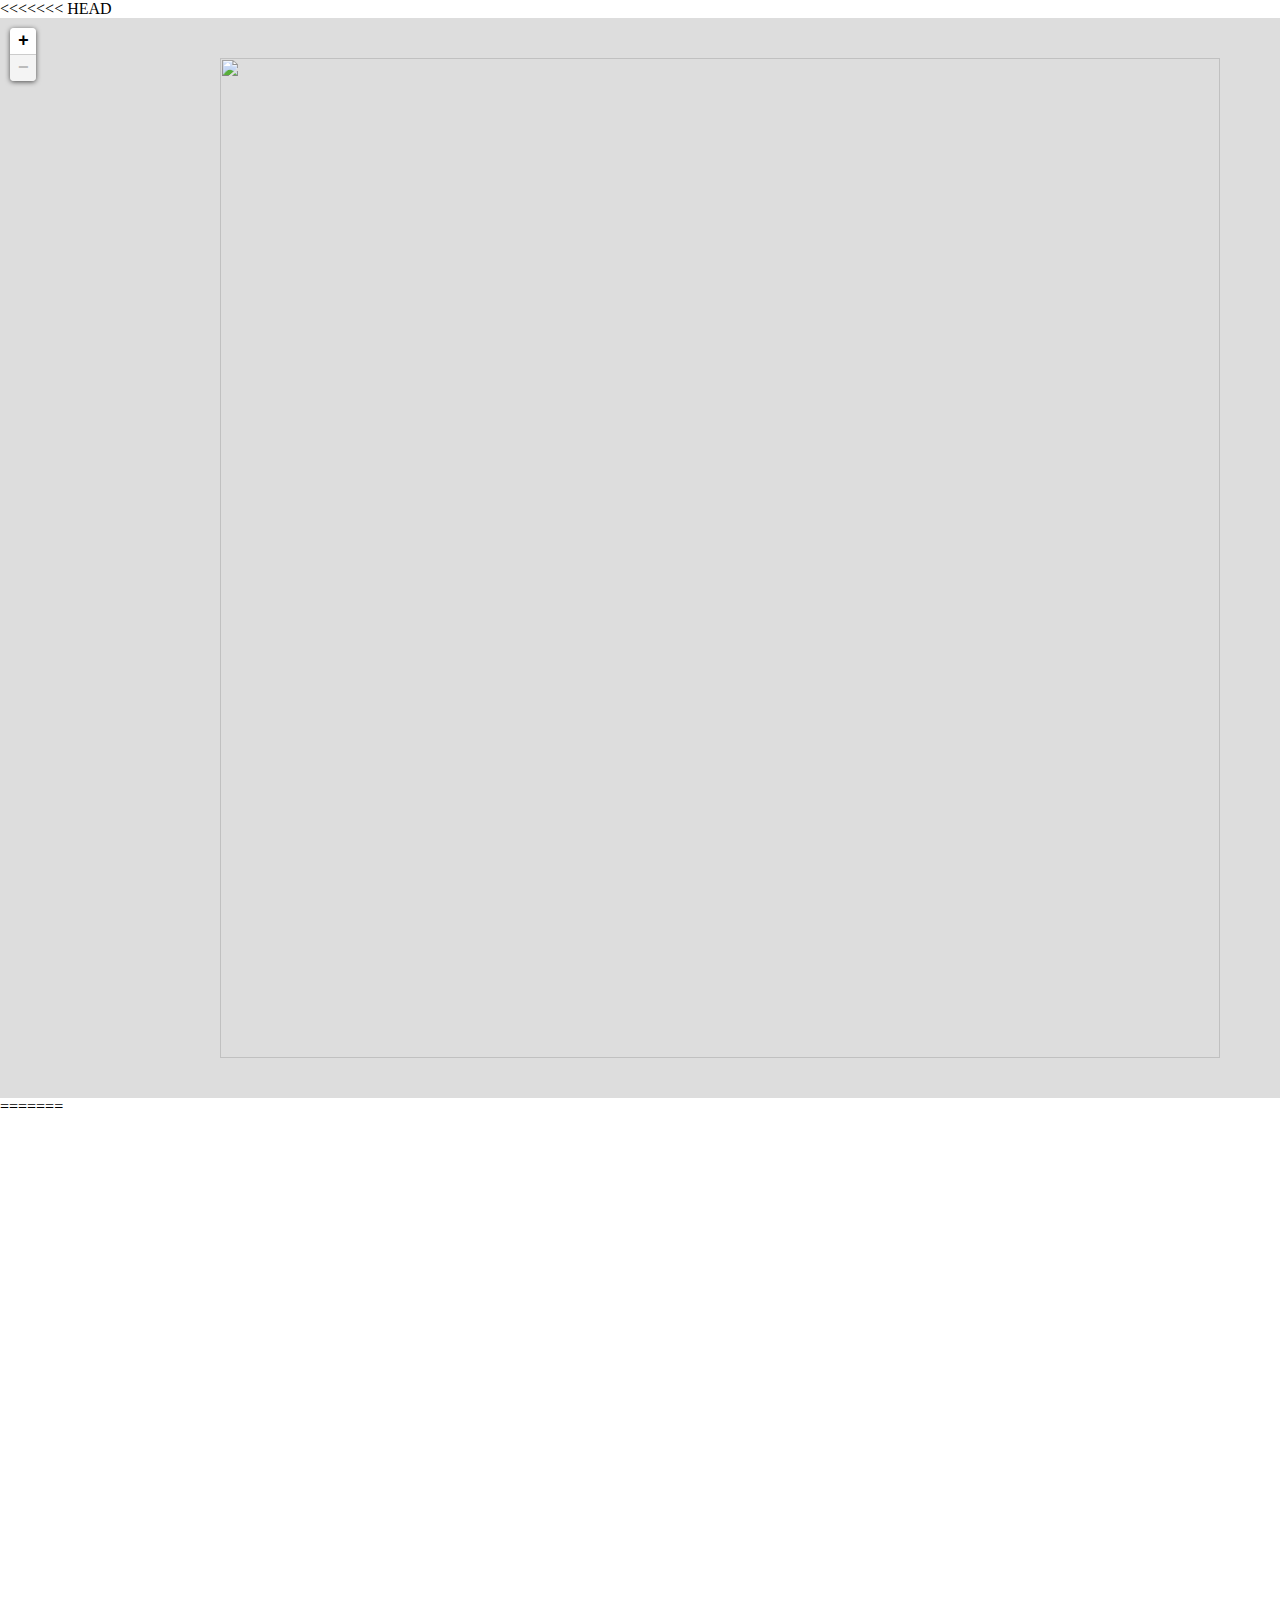
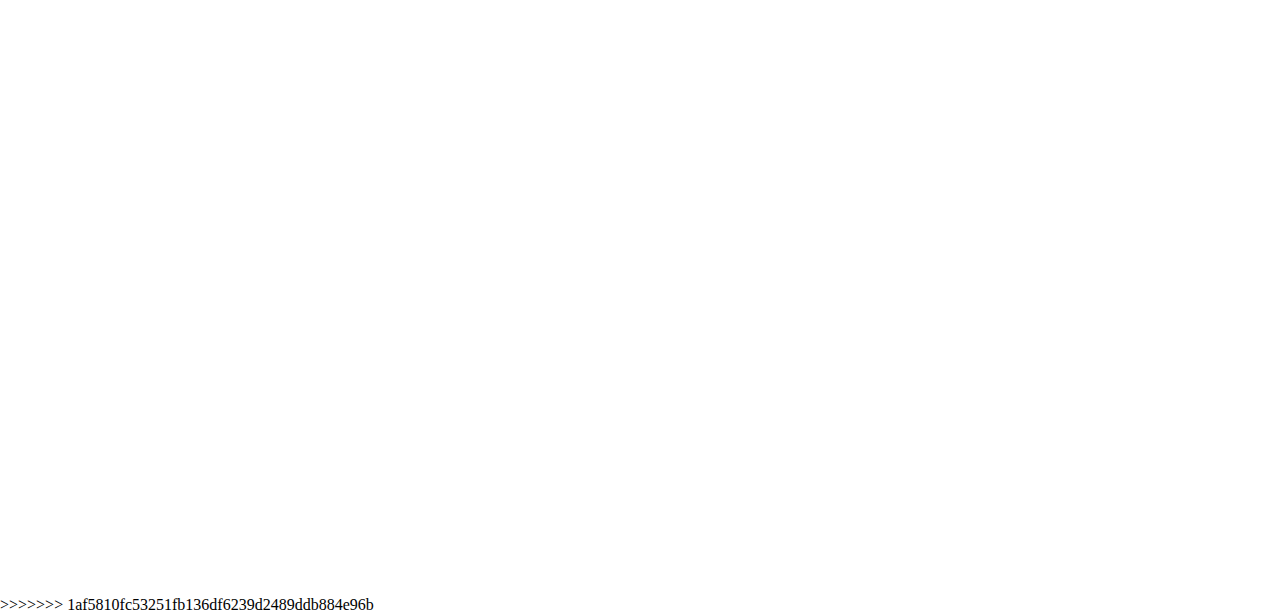
==== html/map.html @ f3fc8020 "merge" ====
<!DOCTYPE html>
<html>
<<<<<<< HEAD
	<head>
		
		<title>CRS.Simple example - Leaflet</title>

		<meta charset="utf-8" />
		<meta name="viewport" content="width=device-width, initial-scale=1.0">
		
		<link rel="shortcut icon" type="image/x-icon" href="docs/images/favicon.ico" />
		<link rel="stylesheet" href="css/leaflet.css"> 
		<link rel="stylesheet" href="css/map.css">
		<script type="text/javascript" src="js/jQuery-3.4.1.min.js"></script> 
		<script type="text/javascript" src="js/leaflet.js"></script>
		<script type="text/javascript" src="js/map.js"></script>

		
	</head>
	<body>
		<div id='map'></div>
	</body>
=======
<head>
	
	<title>CRS.Simple example - Leaflet</title>

	<meta charset="utf-8" />
	<meta name="viewport" content="width=device-width, initial-scale=1.0">
	
	<link rel="shortcut icon" type="image/x-icon" href="docs/images/favicon.ico" />

    <link rel="stylesheet" href="https://unpkg.com/leaflet@1.6.0/dist/leaflet.css" integrity="sha512-xwE/Az9zrjBIphAcBb3F6JVqxf46+CDLwfLMHloNu6KEQCAWi6HcDUbeOfBIptF7tcCzusKFjFw2yuvEpDL9wQ==" crossorigin=""/>
    <script src="https://unpkg.com/leaflet@1.6.0/dist/leaflet.js" integrity="sha512-gZwIG9x3wUXg2hdXF6+rVkLF/0Vi9U8D2Ntg4Ga5I5BZpVkVxlJWbSQtXPSiUTtC0TjtGOmxa1AJPuV0CPthew==" crossorigin=""></script>


	<style>
		html, body {
			height: 100%;
			margin: 0;
		}
		#map {
			width: 1440px;
			height: 1080px;
		}
	</style>

	
</head>
<body>

<div id='map'></div>

<script>

	var map = L.map('map', {
		crs: L.CRS.Simple
	});

	var bounds = [[0,0], [1000,1000]];
	var image = L.imageOverlay('img/World.jpg', bounds).addTo(map);

	map.fitBounds(bounds);

</script>



</body>
>>>>>>> 1af5810fc53251fb136df6239d2489ddb884e96b
</html>
---- html/css/leaflet.css ----
/* required styles */

.leaflet-pane,
.leaflet-tile,
.leaflet-marker-icon,
.leaflet-marker-shadow,
.leaflet-tile-container,
.leaflet-pane > svg,
.leaflet-pane > canvas,
.leaflet-zoom-box,
.leaflet-image-layer,
.leaflet-layer {
	position: absolute;
	left: 0;
	top: 0;
	}
.leaflet-container {
	overflow: hidden;
	}
.leaflet-tile,
.leaflet-marker-icon,
.leaflet-marker-shadow {
	-webkit-user-select: none;
	   -moz-user-select: none;
	        user-select: none;
	  -webkit-user-drag: none;
	}
/* Prevents IE11 from highlighting tiles in blue */
.leaflet-tile::selection {
	background: transparent;
}
/* Safari renders non-retina tile on retina better with this, but Chrome is worse */
.leaflet-safari .leaflet-tile {
	image-rendering: -webkit-optimize-contrast;
	}
/* hack that prevents hw layers "stretching" when loading new tiles */
.leaflet-safari .leaflet-tile-container {
	width: 1600px;
	height: 1600px;
	-webkit-transform-origin: 0 0;
	}
.leaflet-marker-icon,
.leaflet-marker-shadow {
	display: block;
	}
/* .leaflet-container svg: reset svg max-width decleration shipped in Joomla! (joomla.org) 3.x */
/* .leaflet-container img: map is broken in FF if you have max-width: 100% on tiles */
.leaflet-container .leaflet-overlay-pane svg,
.leaflet-container .leaflet-marker-pane img,
.leaflet-container .leaflet-shadow-pane img,
.leaflet-container .leaflet-tile-pane img,
.leaflet-container img.leaflet-image-layer,
.leaflet-container .leaflet-tile {
	max-width: none !important;
	max-height: none !important;
	}

.leaflet-container.leaflet-touch-zoom {
	-ms-touch-action: pan-x pan-y;
	touch-action: pan-x pan-y;
	}
.leaflet-container.leaflet-touch-drag {
	-ms-touch-action: pinch-zoom;
	/* Fallback for FF which doesn't support pinch-zoom */
	touch-action: none;
	touch-action: pinch-zoom;
}
.leaflet-container.leaflet-touch-drag.leaflet-touch-zoom {
	-ms-touch-action: none;
	touch-action: none;
}
.leaflet-container {
	-webkit-tap-highlight-color: transparent;
}
.leaflet-container a {
	-webkit-tap-highlight-color: rgba(51, 181, 229, 0.4);
}
.leaflet-tile {
	filter: inherit;
	visibility: hidden;
	}
.leaflet-tile-loaded {
	visibility: inherit;
	}
.leaflet-zoom-box {
	width: 0;
	height: 0;
	-moz-box-sizing: border-box;
	     box-sizing: border-box;
	z-index: 800;
	}
/* workaround for https://bugzilla.mozilla.org/show_bug.cgi?id=888319 */
.leaflet-overlay-pane svg {
	-moz-user-select: none;
	}

.leaflet-pane         { z-index: 400; }

.leaflet-tile-pane    { z-index: 200; }
.leaflet-overlay-pane { z-index: 400; }
.leaflet-shadow-pane  { z-index: 500; }
.leaflet-marker-pane  { z-index: 600; }
.leaflet-tooltip-pane   { z-index: 650; }
.leaflet-popup-pane   { z-index: 700; }

.leaflet-map-pane canvas { z-index: 100; }
.leaflet-map-pane svg    { z-index: 200; }

.leaflet-vml-shape {
	width: 1px;
	height: 1px;
	}
.lvml {
	behavior: url(#default#VML);
	display: inline-block;
	position: absolute;
	}


/* control positioning */

.leaflet-control {
	position: relative;
	z-index: 800;
	pointer-events: visiblePainted; /* IE 9-10 doesn't have auto */
	pointer-events: auto;
	}
.leaflet-top,
.leaflet-bottom {
	position: absolute;
	z-index: 1000;
	pointer-events: none;
	}
.leaflet-top {
	top: 0;
	}
.leaflet-right {
	right: 0;
	}
.leaflet-bottom {
	bottom: 0;
	}
.leaflet-left {
	left: 0;
	}
.leaflet-control {
	float: left;
	clear: both;
	}
.leaflet-right .leaflet-control {
	float: right;
	}
.leaflet-top .leaflet-control {
	margin-top: 10px;
	}
.leaflet-bottom .leaflet-control {
	margin-bottom: 10px;
	}
.leaflet-left .leaflet-control {
	margin-left: 10px;
	}
.leaflet-right .leaflet-control {
	margin-right: 10px;
	}


/* zoom and fade animations */

.leaflet-fade-anim .leaflet-tile {
	will-change: opacity;
	}
.leaflet-fade-anim .leaflet-popup {
	opacity: 0;
	-webkit-transition: opacity 0.2s linear;
	   -moz-transition: opacity 0.2s linear;
	        transition: opacity 0.2s linear;
	}
.leaflet-fade-anim .leaflet-map-pane .leaflet-popup {
	opacity: 1;
	}
.leaflet-zoom-animated {
	-webkit-transform-origin: 0 0;
	    -ms-transform-origin: 0 0;
	        transform-origin: 0 0;
	}
.leaflet-zoom-anim .leaflet-zoom-animated {
	will-change: transform;
	}
.leaflet-zoom-anim .leaflet-zoom-animated {
	-webkit-transition: -webkit-transform 0.25s cubic-bezier(0,0,0.25,1);
	   -moz-transition:    -moz-transform 0.25s cubic-bezier(0,0,0.25,1);
	        transition:         transform 0.25s cubic-bezier(0,0,0.25,1);
	}
.leaflet-zoom-anim .leaflet-tile,
.leaflet-pan-anim .leaflet-tile {
	-webkit-transition: none;
	   -moz-transition: none;
	        transition: none;
	}

.leaflet-zoom-anim .leaflet-zoom-hide {
	visibility: hidden;
	}


/* cursors */

.leaflet-interactive {
	cursor: pointer;
	}
.leaflet-grab {
	cursor: -webkit-grab;
	cursor:    -moz-grab;
	cursor:         grab;
	}
.leaflet-crosshair,
.leaflet-crosshair .leaflet-interactive {
	cursor: crosshair;
	}
.leaflet-popup-pane,
.leaflet-control {
	cursor: auto;
	}
.leaflet-dragging .leaflet-grab,
.leaflet-dragging .leaflet-grab .leaflet-interactive,
.leaflet-dragging .leaflet-marker-draggable {
	cursor: move;
	cursor: -webkit-grabbing;
	cursor:    -moz-grabbing;
	cursor:         grabbing;
	}

/* marker & overlays interactivity */
.leaflet-marker-icon,
.leaflet-marker-shadow,
.leaflet-image-layer,
.leaflet-pane > svg path,
.leaflet-tile-container {
	pointer-events: none;
	}

.leaflet-marker-icon.leaflet-interactive,
.leaflet-image-layer.leaflet-interactive,
.leaflet-pane > svg path.leaflet-interactive,
svg.leaflet-image-layer.leaflet-interactive path {
	pointer-events: visiblePainted; /* IE 9-10 doesn't have auto */
	pointer-events: auto;
	}

/* visual tweaks */

.leaflet-container {
	background: #ddd;
	outline: 0;
	}
.leaflet-container a {
	color: #0078A8;
	}
.leaflet-container a.leaflet-active {
	outline: 2px solid orange;
	}
.leaflet-zoom-box {
	border: 2px dotted #38f;
	background: rgba(255,255,255,0.5);
	}


/* general typography */
.leaflet-container {
	font: 12px/1.5 "Helvetica Neue", Arial, Helvetica, sans-serif;
	}


/* general toolbar styles */

.leaflet-bar {
	box-shadow: 0 1px 5px rgba(0,0,0,0.65);
	border-radius: 4px;
	}
.leaflet-bar a,
.leaflet-bar a:hover {
	background-color: #fff;
	border-bottom: 1px solid #ccc;
	width: 26px;
	height: 26px;
	line-height: 26px;
	display: block;
	text-align: center;
	text-decoration: none;
	color: black;
	}
.leaflet-bar a,
.leaflet-control-layers-toggle {
	background-position: 50% 50%;
	background-repeat: no-repeat;
	display: block;
	}
.leaflet-bar a:hover {
	background-color: #f4f4f4;
	}
.leaflet-bar a:first-child {
	border-top-left-radius: 4px;
	border-top-right-radius: 4px;
	}
.leaflet-bar a:last-child {
	border-bottom-left-radius: 4px;
	border-bottom-right-radius: 4px;
	border-bottom: none;
	}
.leaflet-bar a.leaflet-disabled {
	cursor: default;
	background-color: #f4f4f4;
	color: #bbb;
	}

.leaflet-touch .leaflet-bar a {
	width: 30px;
	height: 30px;
	line-height: 30px;
	}
.leaflet-touch .leaflet-bar a:first-child {
	border-top-left-radius: 2px;
	border-top-right-radius: 2px;
	}
.leaflet-touch .leaflet-bar a:last-child {
	border-bottom-left-radius: 2px;
	border-bottom-right-radius: 2px;
	}

/* zoom control */

.leaflet-control-zoom-in,
.leaflet-control-zoom-out {
	font: bold 18px 'Lucida Console', Monaco, monospace;
	text-indent: 1px;
	}

.leaflet-touch .leaflet-control-zoom-in, .leaflet-touch .leaflet-control-zoom-out  {
	font-size: 22px;
	}


/* layers control */

.leaflet-control-layers {
	box-shadow: 0 1px 5px rgba(0,0,0,0.4);
	background: #fff;
	border-radius: 5px;
	}
.leaflet-control-layers-toggle {
	background-image: url(images/layers.png);
	width: 36px;
	height: 36px;
	}
.leaflet-retina .leaflet-control-layers-toggle {
	background-image: url(images/layers-2x.png);
	background-size: 26px 26px;
	}
.leaflet-touch .leaflet-control-layers-toggle {
	width: 44px;
	height: 44px;
	}
.leaflet-control-layers .leaflet-control-layers-list,
.leaflet-control-layers-expanded .leaflet-control-layers-toggle {
	display: none;
	}
.leaflet-control-layers-expanded .leaflet-control-layers-list {
	display: block;
	position: relative;
	}
.leaflet-control-layers-expanded {
	padding: 6px 10px 6px 6px;
	color: #333;
	background: #fff;
	}
.leaflet-control-layers-scrollbar {
	overflow-y: scroll;
	overflow-x: hidden;
	padding-right: 5px;
	}
.leaflet-control-layers-selector {
	margin-top: 2px;
	position: relative;
	top: 1px;
	}
.leaflet-control-layers label {
	display: block;
	}
.leaflet-control-layers-separator {
	height: 0;
	border-top: 1px solid #ddd;
	margin: 5px -10px 5px -6px;
	}

/* Default icon URLs */
.leaflet-default-icon-path {
	background-image: url(images/marker-icon.png);
	}


/* attribution and scale controls */

.leaflet-container .leaflet-control-attribution {
	background: #fff;
	background: rgba(255, 255, 255, 0.7);
	margin: 0;
	}
.leaflet-control-attribution,
.leaflet-control-scale-line {
	padding: 0 5px;
	color: #333;
	}
.leaflet-control-attribution a {
	text-decoration: none;
	}
.leaflet-control-attribution a:hover {
	text-decoration: underline;
	}
.leaflet-container .leaflet-control-attribution,
.leaflet-container .leaflet-control-scale {
	font-size: 11px;
	}
.leaflet-left .leaflet-control-scale {
	margin-left: 5px;
	}
.leaflet-bottom .leaflet-control-scale {
	margin-bottom: 5px;
	}
.leaflet-control-scale-line {
	border: 2px solid #777;
	border-top: none;
	line-height: 1.1;
	padding: 2px 5px 1px;
	font-size: 11px;
	white-space: nowrap;
	overflow: hidden;
	-moz-box-sizing: border-box;
	     box-sizing: border-box;

	background: #fff;
	background: rgba(255, 255, 255, 0.5);
	}
.leaflet-control-scale-line:not(:first-child) {
	border-top: 2px solid #777;
	border-bottom: none;
	margin-top: -2px;
	}
.leaflet-control-scale-line:not(:first-child):not(:last-child) {
	border-bottom: 2px solid #777;
	}

.leaflet-touch .leaflet-control-attribution,
.leaflet-touch .leaflet-control-layers,
.leaflet-touch .leaflet-bar {
	box-shadow: none;
	}
.leaflet-touch .leaflet-control-layers,
.leaflet-touch .leaflet-bar {
	border: 2px solid rgba(0,0,0,0.2);
	background-clip: padding-box;
	}


/* popup */

.leaflet-popup {
	position: absolute;
	text-align: center;
	margin-bottom: 20px;
	}
.leaflet-popup-content-wrapper {
	padding: 1px;
	text-align: left;
	border-radius: 12px;
	}
.leaflet-popup-content {
	margin: 13px 19px;
	line-height: 1.4;
	}
.leaflet-popup-content p {
	margin: 18px 0;
	}
.leaflet-popup-tip-container {
	width: 40px;
	height: 20px;
	position: absolute;
	left: 50%;
	margin-left: -20px;
	overflow: hidden;
	pointer-events: none;
	}
.leaflet-popup-tip {
	width: 17px;
	height: 17px;
	padding: 1px;

	margin: -10px auto 0;

	-webkit-transform: rotate(45deg);
	   -moz-transform: rotate(45deg);
	    -ms-transform: rotate(45deg);
	        transform: rotate(45deg);
	}
.leaflet-popup-content-wrapper,
.leaflet-popup-tip {
	background: white;
	color: #333;
	box-shadow: 0 3px 14px rgba(0,0,0,0.4);
	}
.leaflet-container a.leaflet-popup-close-button {
	position: absolute;
	top: 0;
	right: 0;
	padding: 4px 4px 0 0;
	border: none;
	text-align: center;
	width: 18px;
	height: 14px;
	font: 16px/14px Tahoma, Verdana, sans-serif;
	color: #c3c3c3;
	text-decoration: none;
	font-weight: bold;
	background: transparent;
	}
.leaflet-container a.leaflet-popup-close-button:hover {
	color: #999;
	}
.leaflet-popup-scrolled {
	overflow: auto;
	border-bottom: 1px solid #ddd;
	border-top: 1px solid #ddd;
	}

.leaflet-oldie .leaflet-popup-content-wrapper {
	zoom: 1;
	}
.leaflet-oldie .leaflet-popup-tip {
	width: 24px;
	margin: 0 auto;

	-ms-filter: "progid:DXImageTransform.Microsoft.Matrix(M11=0.70710678, M12=0.70710678, M21=-0.70710678, M22=0.70710678)";
	filter: progid:DXImageTransform.Microsoft.Matrix(M11=0.70710678, M12=0.70710678, M21=-0.70710678, M22=0.70710678);
	}
.leaflet-oldie .leaflet-popup-tip-container {
	margin-top: -1px;
	}

.leaflet-oldie .leaflet-control-zoom,
.leaflet-oldie .leaflet-control-layers,
.leaflet-oldie .leaflet-popup-content-wrapper,
.leaflet-oldie .leaflet-popup-tip {
	border: 1px solid #999;
	}


/* div icon */

.leaflet-div-icon {
	background: #fff;
	border: 1px solid #666;
	}


/* Tooltip */
/* Base styles for the element that has a tooltip */
.leaflet-tooltip {
	position: absolute;
	padding: 6px;
	background-color: #fff;
	border: 1px solid #fff;
	border-radius: 3px;
	color: #222;
	white-space: nowrap;
	-webkit-user-select: none;
	-moz-user-select: none;
	-ms-user-select: none;
	user-select: none;
	pointer-events: none;
	box-shadow: 0 1px 3px rgba(0,0,0,0.4);
	}
.leaflet-tooltip.leaflet-clickable {
	cursor: pointer;
	pointer-events: auto;
	}
.leaflet-tooltip-top:before,
.leaflet-tooltip-bottom:before,
.leaflet-tooltip-left:before,
.leaflet-tooltip-right:before {
	position: absolute;
	pointer-events: none;
	border: 6px solid transparent;
	background: transparent;
	content: "";
	}

/* Directions */

.leaflet-tooltip-bottom {
	margin-top: 6px;
}
.leaflet-tooltip-top {
	margin-top: -6px;
}
.leaflet-tooltip-bottom:before,
.leaflet-tooltip-top:before {
	left: 50%;
	margin-left: -6px;
	}
.leaflet-tooltip-top:before {
	bottom: 0;
	margin-bottom: -12px;
	border-top-color: #fff;
	}
.leaflet-tooltip-bottom:before {
	top: 0;
	margin-top: -12px;
	margin-left: -6px;
	border-bottom-color: #fff;
	}
.leaflet-tooltip-left {
	margin-left: -6px;
}
.leaflet-tooltip-right {
	margin-left: 6px;
}
.leaflet-tooltip-left:before,
.leaflet-tooltip-right:before {
	top: 50%;
	margin-top: -6px;
	}
.leaflet-tooltip-left:before {
	right: 0;
	margin-right: -12px;
	border-left-color: #fff;
	}
.leaflet-tooltip-right:before {
	left: 0;
	margin-left: -12px;
	border-right-color: #fff;
	}
---- html/css/map.css ----
html, body {
    height: 100%;
    margin: 0;
}
#map {
    width: 1440px;
    height: 1080px;
}
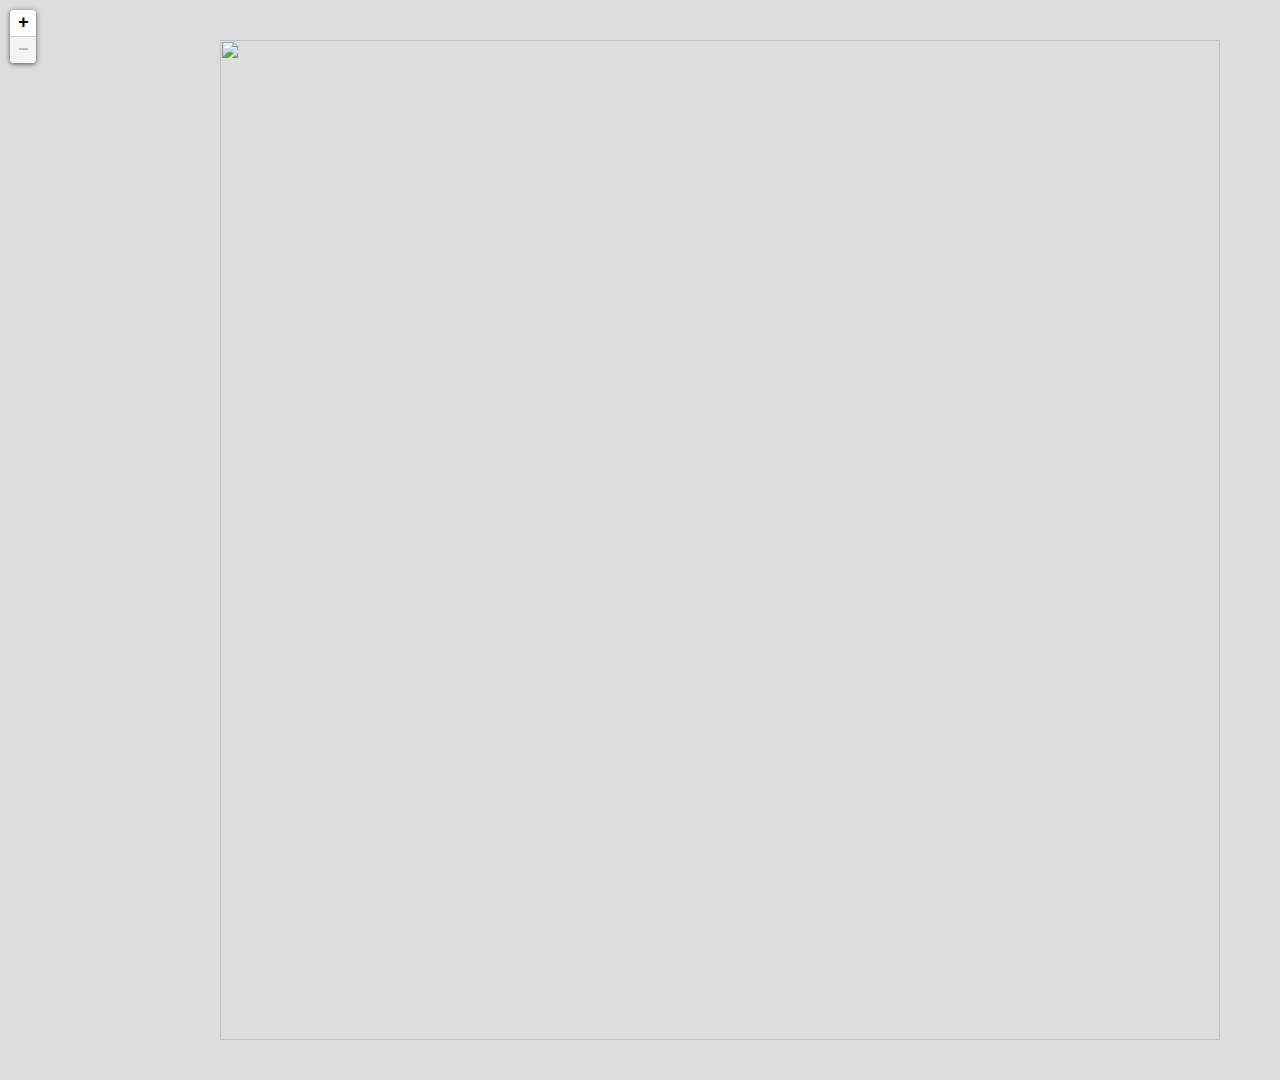
==== commit 93f3cdb4: "Update map.html" ====
--- a/html/map.html
+++ b/html/map.html
@@ -1,7 +1,6 @@
 
 <!DOCTYPE html>
 <html>
-<<<<<<< HEAD
 	<head>
 		
 		<title>CRS.Simple example - Leaflet</title>
@@ -21,52 +20,4 @@
 	<body>
 		<div id='map'></div>
 	</body>
-=======
-<head>
-	
-	<title>CRS.Simple example - Leaflet</title>
-
-	<meta charset="utf-8" />
-	<meta name="viewport" content="width=device-width, initial-scale=1.0">
-	
-	<link rel="shortcut icon" type="image/x-icon" href="docs/images/favicon.ico" />
-
-    <link rel="stylesheet" href="https://unpkg.com/leaflet@1.6.0/dist/leaflet.css" integrity="sha512-xwE/Az9zrjBIphAcBb3F6JVqxf46+CDLwfLMHloNu6KEQCAWi6HcDUbeOfBIptF7tcCzusKFjFw2yuvEpDL9wQ==" crossorigin=""/>
-    <script src="https://unpkg.com/leaflet@1.6.0/dist/leaflet.js" integrity="sha512-gZwIG9x3wUXg2hdXF6+rVkLF/0Vi9U8D2Ntg4Ga5I5BZpVkVxlJWbSQtXPSiUTtC0TjtGOmxa1AJPuV0CPthew==" crossorigin=""></script>
-
-
-	<style>
-		html, body {
-			height: 100%;
-			margin: 0;
-		}
-		#map {
-			width: 1440px;
-			height: 1080px;
-		}
-	</style>
-
-	
-</head>
-<body>
-
-<div id='map'></div>
-
-<script>
-
-	var map = L.map('map', {
-		crs: L.CRS.Simple
-	});
-
-	var bounds = [[0,0], [1000,1000]];
-	var image = L.imageOverlay('img/World.jpg', bounds).addTo(map);
-
-	map.fitBounds(bounds);
-
-</script>
-
-
-
-</body>
->>>>>>> 1af5810fc53251fb136df6239d2489ddb884e96b
 </html>
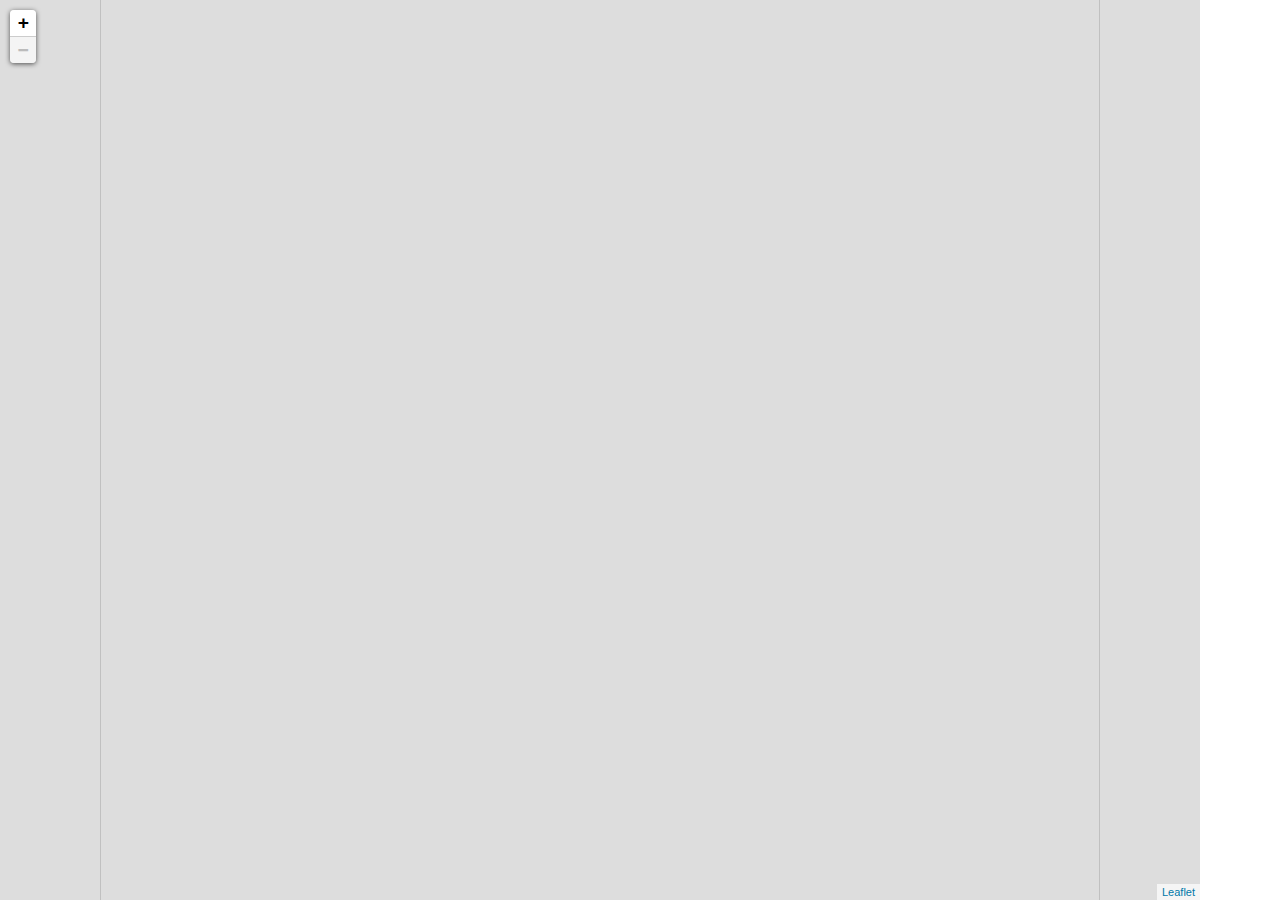
==== commit 29078bbe: "Styling world map" ====
--- a/html/map.html
+++ b/html/map.html
@@ -2,9 +2,7 @@
 <!DOCTYPE html>
 <html>
 	<head>
-		
 		<title>CRS.Simple example - Leaflet</title>
-
 		<meta charset="utf-8" />
 		<meta name="viewport" content="width=device-width, initial-scale=1.0">
 		
@@ -14,8 +12,6 @@
 		<script type="text/javascript" src="js/jQuery-3.4.1.min.js"></script> 
 		<script type="text/javascript" src="js/leaflet.js"></script>
 		<script type="text/javascript" src="js/map.js"></script>
-
-		
 	</head>
 	<body>
 		<div id='map'></div>
--- a/html/css/map.css
+++ b/html/css/map.css
@@ -3,6 +3,6 @@
     margin: 0;
 }
 #map {
-    width: 1440px;
-    height: 1080px;
+    width: 1200px;
+    height: 900px;
 }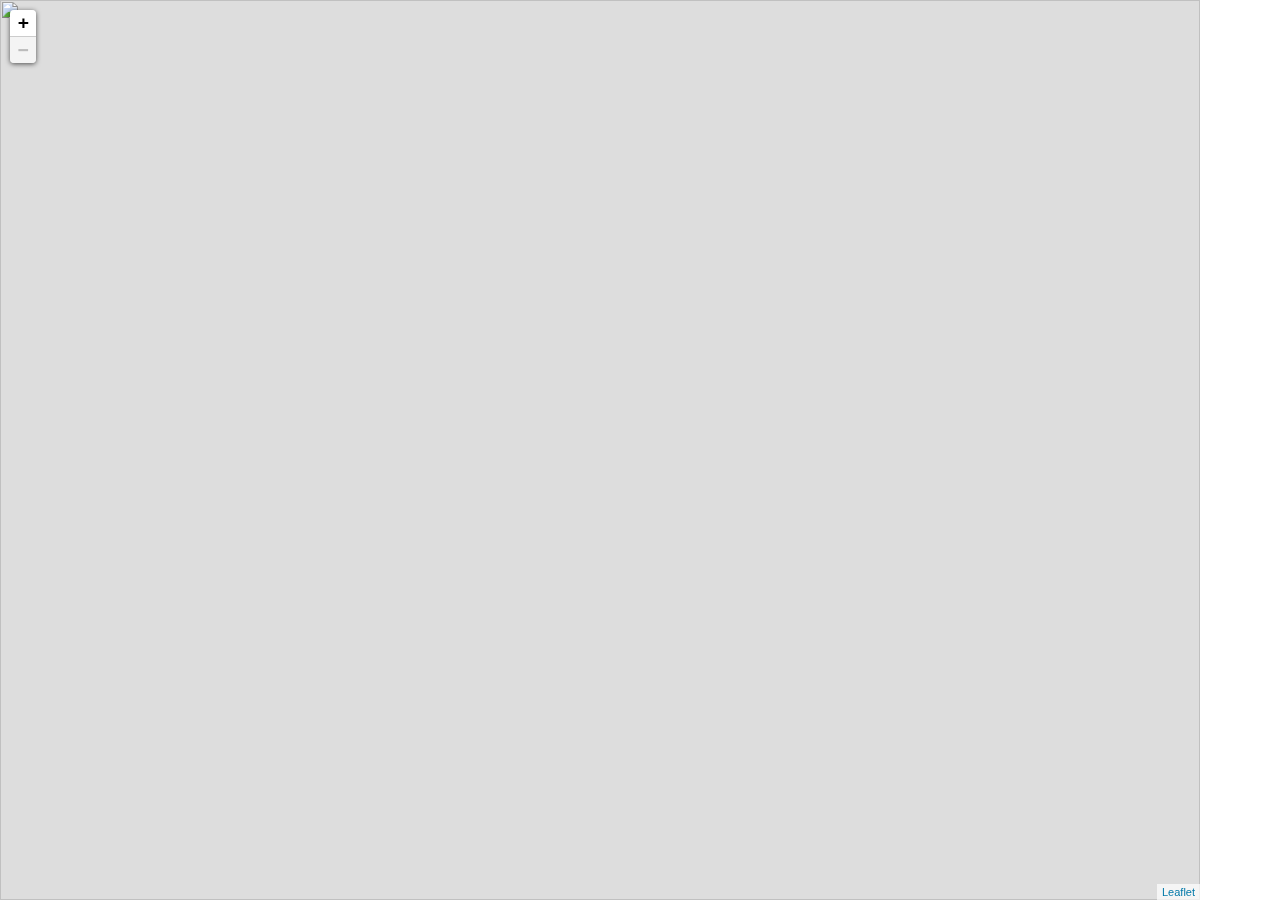
==== commit edb13625: "JS&CSS Implement map.html" ====
--- a/html/map.html
+++ b/html/map.html
@@ -9,9 +9,11 @@
 		<link rel="shortcut icon" type="image/x-icon" href="docs/images/favicon.ico" />
 		<link rel="stylesheet" href="css/leaflet.css"> 
 		<link rel="stylesheet" href="css/map.css">
+		<link rel="stylesheet" href="css/Control.Coordinates.css">
 		<script type="text/javascript" src="js/jQuery-3.4.1.min.js"></script> 
 		<script type="text/javascript" src="js/leaflet.js"></script>
 		<script type="text/javascript" src="js/map.js"></script>
+		<script type="text/javascript" src="js/Control.Coordinates.js"></script>
 	</head>
 	<body>
 		<div id='map'></div>
--- a/html/css/Control.Coordinates.css
+++ b/html/css/Control.Coordinates.css
@@ -0,0 +1,15 @@
+.leaflet-control-coordinates {
+	background: white;
+	border-radius: 4px;
+	box-shadow: 0 1px 5px rgba(0, 0, 0, 0.65);
+	cursor: pointer;
+	padding: 2px 5px;
+}
+
+.leaflet-control-coordinates.hidden {
+	display: none;
+}
+
+.leaflet-control-coordinates-lng {
+	padding-left: 5px;
+}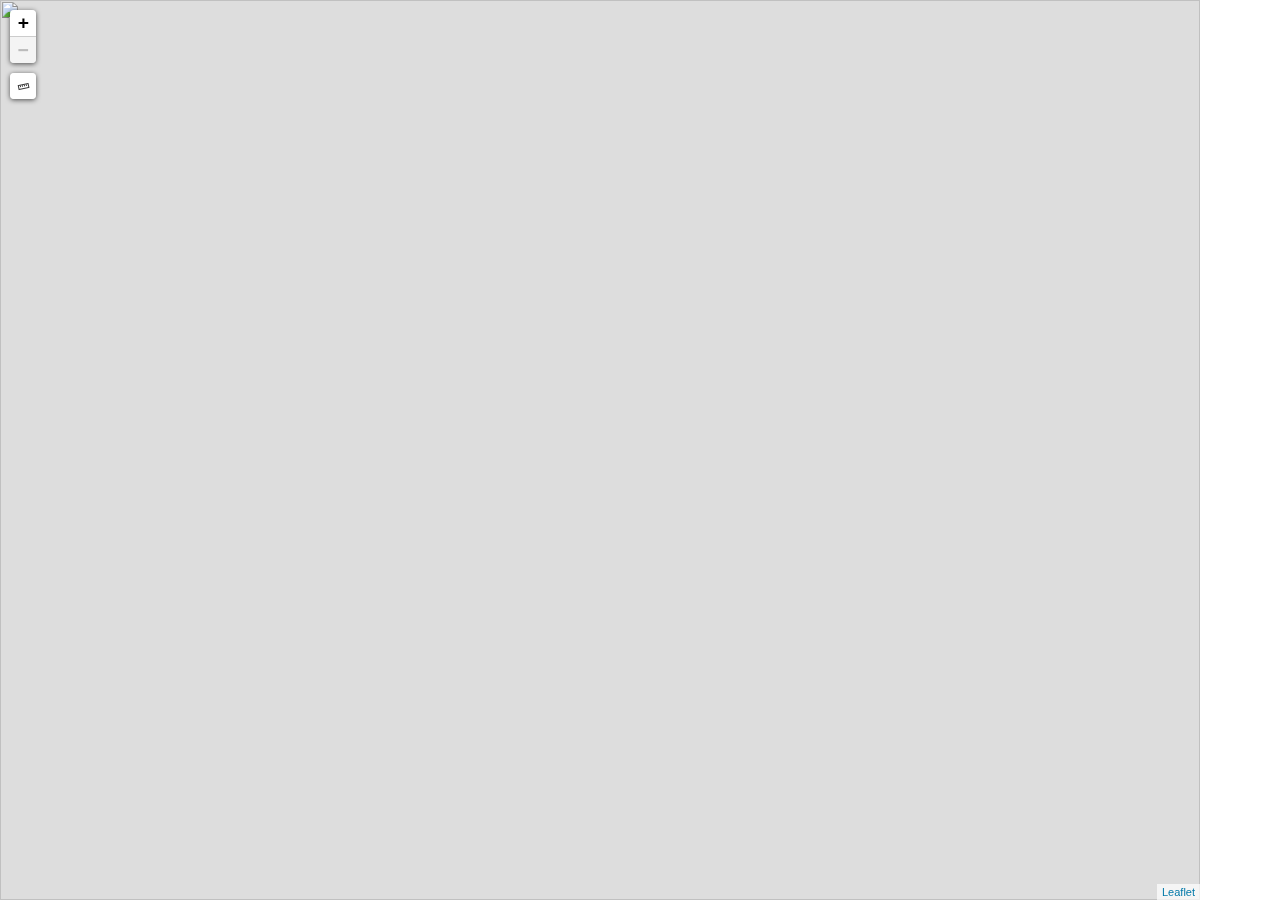
==== commit cdab50dc: "Leaflet commit" ====
--- a/html/map.html
+++ b/html/map.html
@@ -8,12 +8,16 @@
 		
 		<link rel="shortcut icon" type="image/x-icon" href="docs/images/favicon.ico" />
 		<link rel="stylesheet" href="css/leaflet.css"> 
+		<link rel="stylesheet" href="css/Control.Coordinates.css">
+		<link rel="stylesheet" href="css/leaflet.draw.css">
+		<link rel="stylesheet" href="css/Leaflet.LinearMeasurement.css">
 		<link rel="stylesheet" href="css/map.css">
-		<link rel="stylesheet" href="css/Control.Coordinates.css">
 		<script type="text/javascript" src="js/jQuery-3.4.1.min.js"></script> 
 		<script type="text/javascript" src="js/leaflet.js"></script>
+		<script type="text/javascript" src="js/Control.Coordinates.js"></script>
+		<script type="text/javascript" src="js/leaflet.draw.js"></script>
+		<script type="text/javascript" src="js/Leaflet.LinearMeasurement.js"></script>
 		<script type="text/javascript" src="js/map.js"></script>
-		<script type="text/javascript" src="js/Control.Coordinates.js"></script>
 	</head>
 	<body>
 		<div id='map'></div>
--- a/html/css/leaflet.draw.css
+++ b/html/css/leaflet.draw.css
@@ -0,0 +1,325 @@
+/* ================================================================== */
+/* Toolbars
+/* ================================================================== */
+
+.leaflet-draw-section {
+	position: relative;
+}
+
+.leaflet-draw-toolbar {
+	margin-top: 12px;
+}
+
+.leaflet-draw-toolbar-top {
+	margin-top: 0;
+}
+
+.leaflet-draw-toolbar-notop a:first-child {
+	border-top-right-radius: 0;
+}
+
+.leaflet-draw-toolbar-nobottom a:last-child {
+	border-bottom-right-radius: 0;
+}
+
+.leaflet-draw-toolbar a {
+	background-image: url('images/spritesheet.png');
+	background-image: linear-gradient(transparent, transparent), url('images/spritesheet.svg');
+	background-repeat: no-repeat;
+	background-size: 300px 30px;
+	background-clip: padding-box;
+}
+
+.leaflet-retina .leaflet-draw-toolbar a {
+	background-image: url('images/spritesheet-2x.png');
+	background-image: linear-gradient(transparent, transparent), url('images/spritesheet.svg');
+}
+
+.leaflet-draw a {
+	display: block;
+	text-align: center;
+	text-decoration: none;
+}
+
+.leaflet-draw a .sr-only {
+	position: absolute;
+	width: 1px;
+	height: 1px;
+	padding: 0;
+	margin: -1px;
+	overflow: hidden;
+	clip: rect(0, 0, 0, 0);
+	border: 0;
+}
+
+/* ================================================================== */
+/* Toolbar actions menu
+/* ================================================================== */
+
+.leaflet-draw-actions {
+	display: none;
+	list-style: none;
+	margin: 0;
+	padding: 0;
+	position: absolute;
+	left: 26px; /* leaflet-draw-toolbar.left + leaflet-draw-toolbar.width */
+	top: 0;
+	white-space: nowrap;
+}
+
+.leaflet-touch .leaflet-draw-actions {
+	left: 32px;
+}
+
+.leaflet-right .leaflet-draw-actions {
+	right: 26px;
+	left: auto;
+}
+
+.leaflet-touch .leaflet-right .leaflet-draw-actions {
+	right: 32px;
+	left: auto;
+}
+
+.leaflet-draw-actions li {
+	display: inline-block;
+}
+
+.leaflet-draw-actions li:first-child a {
+	border-left: none;
+}
+
+.leaflet-draw-actions li:last-child a {
+	-webkit-border-radius: 0 4px 4px 0;
+	border-radius: 0 4px 4px 0;
+}
+
+.leaflet-right .leaflet-draw-actions li:last-child a {
+	-webkit-border-radius: 0;
+	border-radius: 0;
+}
+
+.leaflet-right .leaflet-draw-actions li:first-child a {
+	-webkit-border-radius: 4px 0 0 4px;
+	border-radius: 4px 0 0 4px;
+}
+
+.leaflet-draw-actions a {
+	background-color: #919187;
+	border-left: 1px solid #AAA;
+	color: #FFF;
+	font: 11px/19px "Helvetica Neue", Arial, Helvetica, sans-serif;
+	line-height: 28px;
+	text-decoration: none;
+	padding-left: 10px;
+	padding-right: 10px;
+	height: 28px;
+}
+
+.leaflet-touch .leaflet-draw-actions a {
+	font-size: 12px;
+	line-height: 30px;
+	height: 30px;
+}
+
+.leaflet-draw-actions-bottom {
+	margin-top: 0;
+}
+
+.leaflet-draw-actions-top {
+	margin-top: 1px;
+}
+
+.leaflet-draw-actions-top a,
+.leaflet-draw-actions-bottom a {
+	height: 27px;
+	line-height: 27px;
+}
+
+.leaflet-draw-actions a:hover {
+	background-color: #A0A098;
+}
+
+.leaflet-draw-actions-top.leaflet-draw-actions-bottom a {
+	height: 26px;
+	line-height: 26px;
+}
+
+/* ================================================================== */
+/* Draw toolbar
+/* ================================================================== */
+
+.leaflet-draw-toolbar .leaflet-draw-draw-polyline {
+	background-position: -2px -2px;
+}
+
+.leaflet-touch .leaflet-draw-toolbar .leaflet-draw-draw-polyline {
+	background-position: 0 -1px;
+}
+
+.leaflet-draw-toolbar .leaflet-draw-draw-polygon {
+	background-position: -31px -2px;
+}
+
+.leaflet-touch .leaflet-draw-toolbar .leaflet-draw-draw-polygon {
+	background-position: -29px -1px;
+}
+
+.leaflet-draw-toolbar .leaflet-draw-draw-rectangle {
+	background-position: -62px -2px;
+}
+
+.leaflet-touch .leaflet-draw-toolbar .leaflet-draw-draw-rectangle {
+	background-position: -60px -1px;
+}
+
+.leaflet-draw-toolbar .leaflet-draw-draw-circle {
+	background-position: -92px -2px;
+}
+
+.leaflet-touch .leaflet-draw-toolbar .leaflet-draw-draw-circle {
+	background-position: -90px -1px;
+}
+
+.leaflet-draw-toolbar .leaflet-draw-draw-marker {
+	background-position: -122px -2px;
+}
+
+.leaflet-touch .leaflet-draw-toolbar .leaflet-draw-draw-marker {
+	background-position: -120px -1px;
+}
+
+.leaflet-draw-toolbar .leaflet-draw-draw-circlemarker {
+	background-position: -273px -2px;
+}
+
+.leaflet-touch .leaflet-draw-toolbar .leaflet-draw-draw-circlemarker {
+	background-position: -271px -1px;
+}
+
+/* ================================================================== */
+/* Edit toolbar
+/* ================================================================== */
+
+.leaflet-draw-toolbar .leaflet-draw-edit-edit {
+	background-position: -152px -2px;
+}
+
+.leaflet-touch .leaflet-draw-toolbar .leaflet-draw-edit-edit {
+	background-position: -150px -1px;
+}
+
+.leaflet-draw-toolbar .leaflet-draw-edit-remove {
+	background-position: -182px -2px;
+}
+
+.leaflet-touch .leaflet-draw-toolbar .leaflet-draw-edit-remove {
+	background-position: -180px -1px;
+}
+
+.leaflet-draw-toolbar .leaflet-draw-edit-edit.leaflet-disabled {
+	background-position: -212px -2px;
+}
+
+.leaflet-touch .leaflet-draw-toolbar .leaflet-draw-edit-edit.leaflet-disabled {
+	background-position: -210px -1px;
+}
+
+.leaflet-draw-toolbar .leaflet-draw-edit-remove.leaflet-disabled {
+	background-position: -242px -2px;
+}
+
+.leaflet-touch .leaflet-draw-toolbar .leaflet-draw-edit-remove.leaflet-disabled {
+	background-position: -240px -2px;
+}
+
+/* ================================================================== */
+/* Drawing styles
+/* ================================================================== */
+
+.leaflet-mouse-marker {
+	background-color: #fff;
+	cursor: crosshair;
+}
+
+.leaflet-draw-tooltip {
+	background: rgb(54, 54, 54);
+	background: rgba(0, 0, 0, 0.5);
+	border: 1px solid transparent;
+	-webkit-border-radius: 4px;
+	border-radius: 4px;
+	color: #fff;
+	font: 12px/18px "Helvetica Neue", Arial, Helvetica, sans-serif;
+	margin-left: 20px;
+	margin-top: -21px;
+	padding: 4px 8px;
+	position: absolute;
+	visibility: hidden;
+	white-space: nowrap;
+	z-index: 6;
+}
+
+.leaflet-draw-tooltip:before {
+	border-right: 6px solid black;
+	border-right-color: rgba(0, 0, 0, 0.5);
+	border-top: 6px solid transparent;
+	border-bottom: 6px solid transparent;
+	content: "";
+	position: absolute;
+	top: 7px;
+	left: -7px;
+}
+
+.leaflet-error-draw-tooltip {
+	background-color: #F2DEDE;
+	border: 1px solid #E6B6BD;
+	color: #B94A48;
+}
+
+.leaflet-error-draw-tooltip:before {
+	border-right-color: #E6B6BD;
+}
+
+.leaflet-draw-tooltip-single {
+	margin-top: -12px
+}
+
+.leaflet-draw-tooltip-subtext {
+	color: #f8d5e4;
+}
+
+.leaflet-draw-guide-dash {
+	font-size: 1%;
+	opacity: 0.6;
+	position: absolute;
+	width: 5px;
+	height: 5px;
+}
+
+/* ================================================================== */
+/* Edit styles
+/* ================================================================== */
+
+.leaflet-edit-marker-selected {
+	background-color: rgba(254, 87, 161, 0.1);
+	border: 4px dashed rgba(254, 87, 161, 0.6);
+	-webkit-border-radius: 4px;
+	border-radius: 4px;
+	box-sizing: content-box;
+}
+
+.leaflet-edit-move {
+	cursor: move;
+}
+
+.leaflet-edit-resize {
+	cursor: pointer;
+}
+
+/* ================================================================== */
+/* Old IE styles
+/* ================================================================== */
+
+.leaflet-oldie .leaflet-draw-toolbar {
+	border: 1px solid #999;
+}
--- a/html/css/Leaflet.LinearMeasurement.css
+++ b/html/css/Leaflet.LinearMeasurement.css
@@ -0,0 +1,95 @@
+.icon-active {
+  background-color: #ffc !important;
+}
+
+.icon-ruler {
+  cursor: pointer;
+  background-image: url('data:image/png; base64,[base64]/bOzDBuZqes0nR1dTRHRQPsH0McAw9IIlzhuC+hh7QewjEdco4dTbEMTEQOc4xBbuMcrdrGEE6ziCusVYBEXWKj4Po5q+0ZmmgljDNrMfIuIp9q2g/fM3I+IwENEbNa5w2JWIjNFxAHucFvAqEp4wRST0k1mfszam2LvG3CGSWY+z222ktrM/Pyt/rmmrvOvN/oCjRNGEaC8yE0AAAAASUVORK5CYII=') !important;
+}
+
+.ruler-map {
+  cursor: crosshair !important;
+}
+
+.total-popup {
+  width: auto !important;
+  height: auto !important;
+  padding-left: 15px;
+  margin-top: -10px !important;
+  background-color: transparent;
+}
+
+.total-popup-content {
+  padding: 1px 7px;
+  background-color: #4d90fe;
+  border-radius: 8px;
+  color: white;
+  font-weight: bold;
+  white-space: nowrap;
+  text-align: center;
+}
+
+  .total-popup-content .poly-close {
+    display: none;
+  }
+
+    .total-popup-content .poly-close:hover {
+      opacity: 0.7;
+    }
+
+  .total-popup-content:hover .poly-close {
+    display: inline;
+    margin-left: 10px;
+    position: relative;
+    cursor: pointer;
+  }
+
+  .total-popup-content svg {
+    width: 15px;
+    height: 10px;
+    position: relative !important;
+    top: 0px !important;
+    left: 5px !important;
+  }
+
+    .total-popup-content svg path {
+      stroke: white;
+      fill: transparent;
+      stroke-linecap: round;
+      stroke-width: 7;
+    }
+
+    .total-popup-content svg:hover {
+      opacity: 0.7;
+    }
+
+    .total-popup-content svg:active {
+      opacity: 0.3;
+    }
+
+.total-popup-label {
+  padding: 0px;
+  padding-top: 10px;
+  background-color: transparent;
+  text-shadow: 1px 1px 0px rgba(255, 255, 255, 1);
+  color: #4d90fe;
+  font-weight: bold;
+  font-size: 10px;
+  white-space: nowrap;
+}
+
+.node-label {
+  top: -25px !important;
+}
+
+.azimut {
+  color: blue;
+  text-shadow: 1px 1px 0px white;
+  font-size: 13px;
+  font-weight: normal;
+}
+
+.azimut-final {
+  text-shadow: none;
+  font-weight: bold;
+}
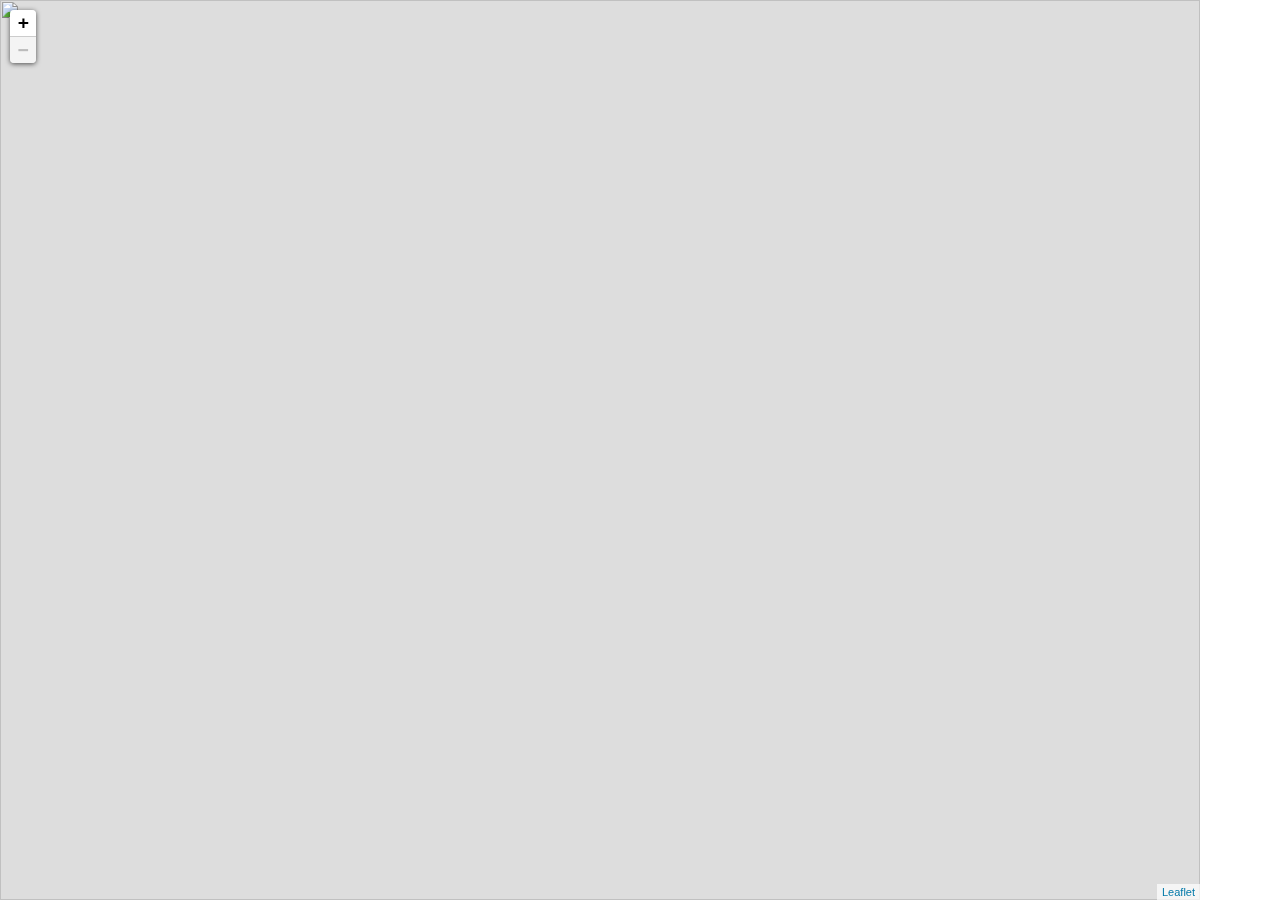
==== commit 258513e9: "removed plugin" ====
--- a/html/map.html
+++ b/html/map.html
@@ -2,7 +2,7 @@
 <!DOCTYPE html>
 <html>
 	<head>
-		<title>CRS.Simple example - Leaflet</title>
+		<title>Ygdrasil | DnD 5e</title>
 		<meta charset="utf-8" />
 		<meta name="viewport" content="width=device-width, initial-scale=1.0">
 		
@@ -10,13 +10,11 @@
 		<link rel="stylesheet" href="css/leaflet.css"> 
 		<link rel="stylesheet" href="css/Control.Coordinates.css">
 		<link rel="stylesheet" href="css/leaflet.draw.css">
-		<link rel="stylesheet" href="css/Leaflet.LinearMeasurement.css">
 		<link rel="stylesheet" href="css/map.css">
 		<script type="text/javascript" src="js/jQuery-3.4.1.min.js"></script> 
 		<script type="text/javascript" src="js/leaflet.js"></script>
 		<script type="text/javascript" src="js/Control.Coordinates.js"></script>
 		<script type="text/javascript" src="js/leaflet.draw.js"></script>
-		<script type="text/javascript" src="js/Leaflet.LinearMeasurement.js"></script>
 		<script type="text/javascript" src="js/map.js"></script>
 	</head>
 	<body>
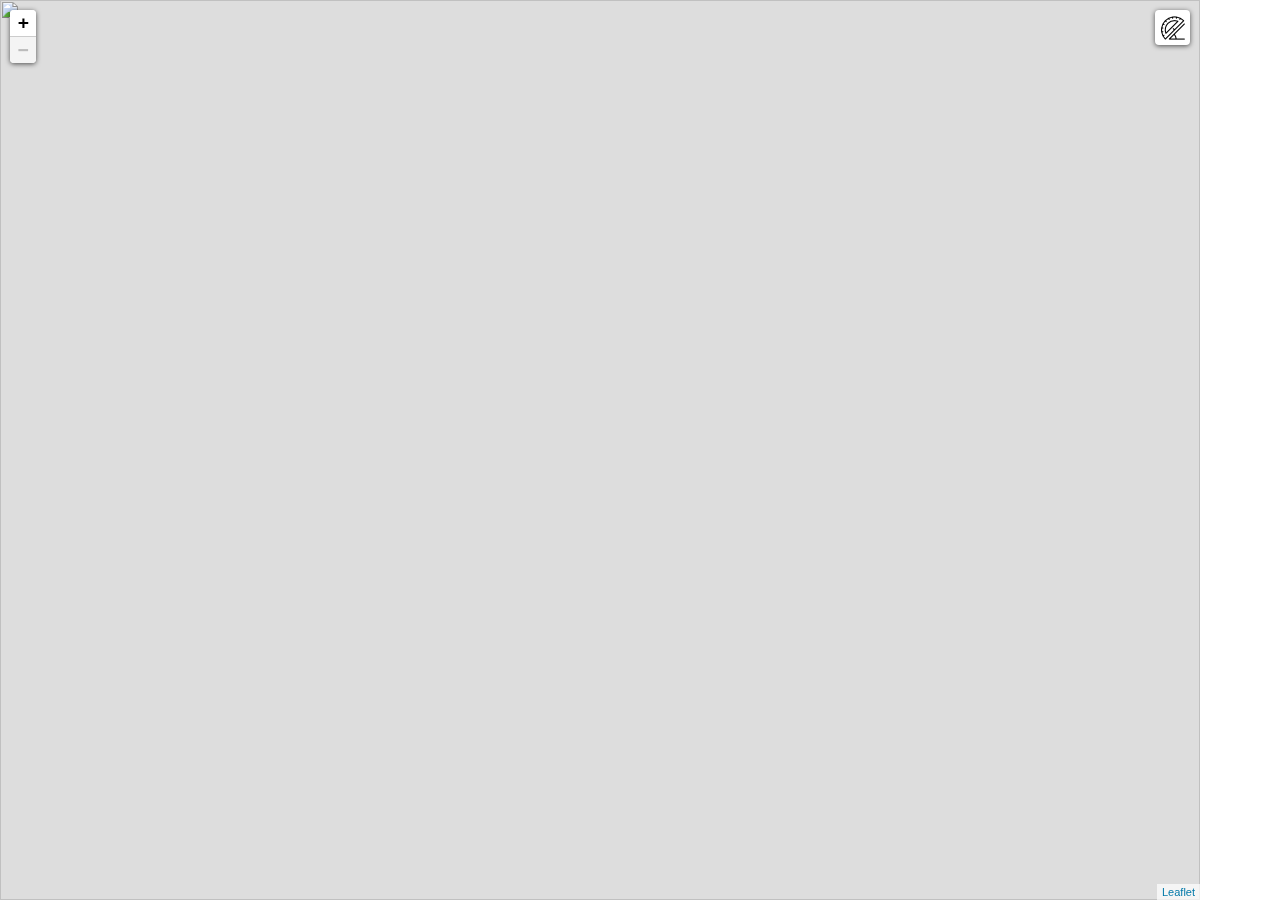
==== commit 9ba44993: "Leaflet Ruler Inclusion" ====
--- a/html/map.html
+++ b/html/map.html
@@ -9,12 +9,12 @@
 		<link rel="shortcut icon" type="image/x-icon" href="docs/images/favicon.ico" />
 		<link rel="stylesheet" href="css/leaflet.css"> 
 		<link rel="stylesheet" href="css/Control.Coordinates.css">
-		<link rel="stylesheet" href="css/leaflet.draw.css">
+		<link rel="stylesheet" href="css/leaflet-ruler.css">
 		<link rel="stylesheet" href="css/map.css">
 		<script type="text/javascript" src="js/jQuery-3.4.1.min.js"></script> 
 		<script type="text/javascript" src="js/leaflet.js"></script>
 		<script type="text/javascript" src="js/Control.Coordinates.js"></script>
-		<script type="text/javascript" src="js/leaflet.draw.js"></script>
+		<script type="text/javascript" src="js/leaflet-ruler.js"></script>
 		<script type="text/javascript" src="js/map.js"></script>
 	</head>
 	<body>
--- a/html/css/leaflet-ruler.css
+++ b/html/css/leaflet-ruler.css
@@ -0,0 +1,41 @@
+.leaflet-ruler{
+  height: 35px;
+  width: 35px;
+  background-image: url("../dist/icon.png"); /* <div>Icons made by <a href="http://www.freepik.com" title="Freepik">Freepik</a> from <a href="http://www.flaticon.com" title="Flaticon">www.flaticon.com</a> is licensed by <a href="http://creativecommons.org/licenses/by/3.0/" title="Creative Commons BY 3.0" target="_blank">CC 3.0 BY</a></div> */
+  background-repeat: no-repeat;
+  background-position: center;
+}
+.leaflet-ruler:hover{
+  background-image: url("../dist/icon-colored.png"); /* <div>Icons made by <a href="http://www.freepik.com" title="Freepik">Freepik</a> from <a href="http://www.flaticon.com" title="Flaticon">www.flaticon.com</a> is licensed by <a href="http://creativecommons.org/licenses/by/3.0/" title="Creative Commons BY 3.0" target="_blank">CC 3.0 BY</a></div> */
+}
+.leaflet-ruler-clicked{
+  height: 35px;
+  width: 35px;
+  background-repeat: no-repeat;
+  background-position: center;
+  background-image: url("../dist/icon-colored.png");
+  border-color: chartreuse !important;
+}
+.leaflet-bar{
+  background-color: #ffffff;
+}
+.leaflet-control {
+  cursor: pointer;
+}
+.result-tooltip{
+  background-color: white;
+  border-width: medium;
+  border-color: #de0000;
+  font-size: smaller;
+}
+.moving-tooltip{
+  background-color: rgba(255, 255, 255, .7);
+  background-clip: padding-box;
+  opacity: 0.5;
+  border: dotted;
+  border-color: red;
+  font-size: smaller;
+}
+.plus-length{
+  padding-left: 45px;
+}